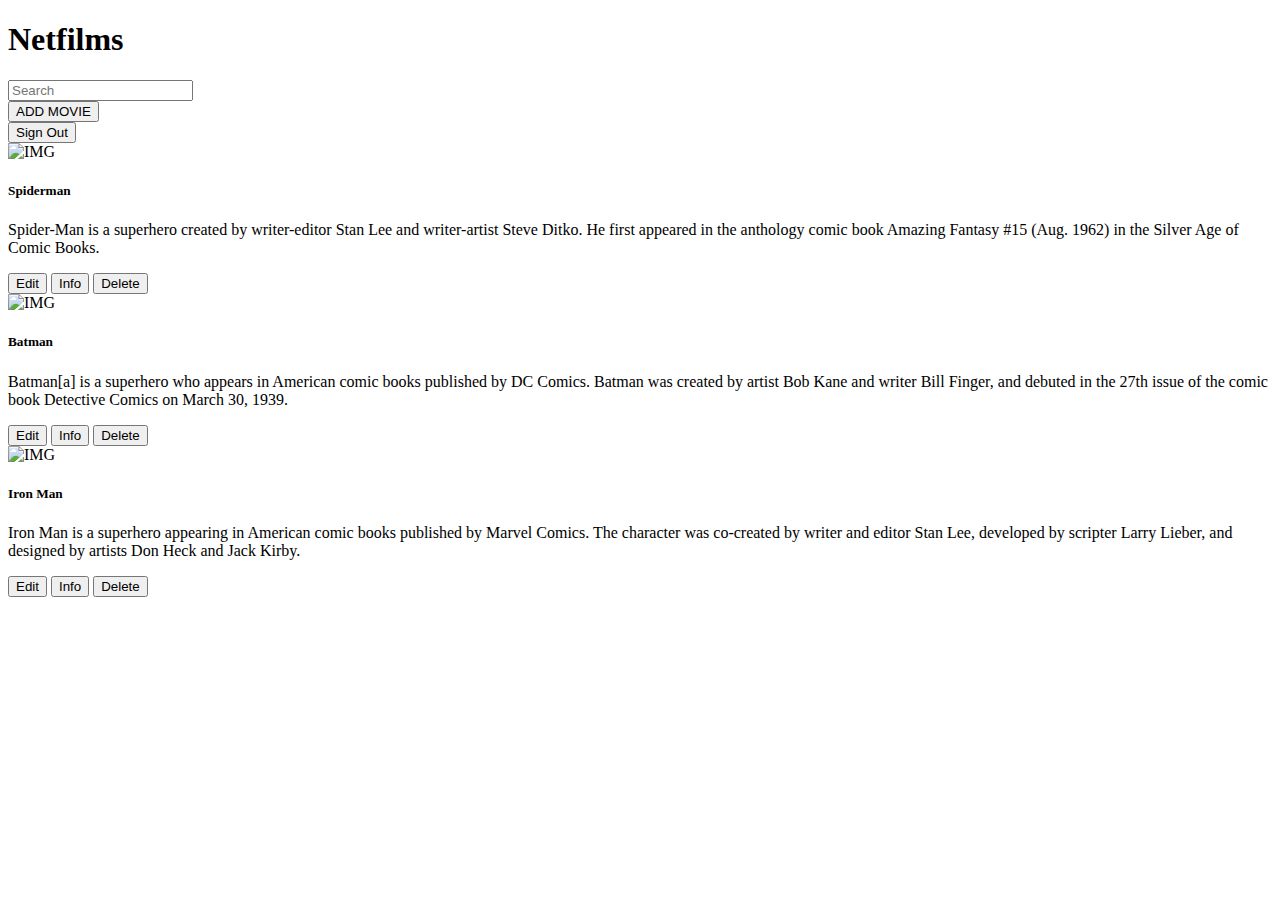
==== src/main/resources/templates/index.html @ f772c93b "Add security, do function getAllMovies" ====
<!DOCTYPE html>
<html xmlns:th="http://www.thymeleaf.org">
<head>
  <meta charset="UTF-8">
  <meta name="viewport" content="width=device-width, initial-scale=1.0">
  <meta http-equiv="X-UA-Compatible" content="ie=edge">
  <title>NetFilms</title>
  <link rel="stylesheet" href="/css/style.css">
  <link rel="stylesheet" href="/css/bootstrap.css">
    <script src="https://ajax.googleapis.com/ajax/libs/jquery/3.3.1/jquery.min.js"></script>
</head>
<body>

<div class="page">
  <div class="header">
    <div class="container mt-2">
      <div class="header-inner">
        <div class="header-logo">
          <h1>Netfilms</h1>
        </div>
        <div class="header-search">
          <input type="text" class="search-films" placeholder="Search">
        </div>
        <div class="header-add-button">
          <form action="/add" method="GET">
            <button class="btn btn-success add-film" type="submit">ADD MOVIE</button>
          </form>
        </div>
          <div class="header-singOut-button">
              <form th:action="@{/logout}" method="post">
                  <input class="btn btn-danger" type="submit" value="Sign Out"/>
              </form>
          </div>
      </div>
    </div>
  </div>

  <div class="main">

      <!--Card
==================================================--->
      <div class="container">
          <div class="all-films example">
              <div class="card my-5 w-25 card-card" >
                  <img src="/img/spider-man.png" alt="IMG" class="card-img-top">
                  <div class="card-body">
                      <h5 class="card-title">Spiderman</h5>
                      <p class="card-text card-film-info">
                          Spider-Man is a superhero created by writer-editor Stan Lee and writer-artist Steve Ditko. He first appeared in the anthology comic book Amazing Fantasy #15 (Aug. 1962) in the Silver Age of Comic Books.
                      </p>
                  </div>

                  <div class="card-body card-buttos">

                      <button class="edit-film btn btn-primary">Edit</button>
                      <button class="info-film btn btn-info">Info</button>
                      <button class="info-film btn btn-danger">Delete</button>

                  </div>
              </div>

              <div class="card my-5 w-25 card-card">
                  <img src="/img/batman.jpeg" alt="IMG" class="card-img-top">
                  <div class="card-body">
                      <h5 class="card-title">Batman</h5>
                      <p class="card-text card-film-info">
                          Batman[a] is a superhero who appears in American comic books published by DC Comics. Batman was created by artist Bob Kane and writer Bill Finger, and debuted in the 27th issue of the comic book Detective Comics on March 30, 1939.
                      </p>
                  </div>

                  <div class="card-body card-buttos">

                      <button class="edit-film btn btn-primary">Edit</button>
                      <button class="info-film btn btn-info">Info</button>
                      <button class="info-film btn btn-danger">Delete</button>

                  </div>
              </div>

              <div class="card my-5 w-25 card-card">
                  <img src="/img/iron-man.jpeg" alt="IMG" class="card-img-top">
                  <div class="card-body">
                      <h5 class="card-title">Iron Man</h5>
                      <p class="card-text card-film-info">
                          Iron Man is a superhero appearing in American comic books published by Marvel Comics. The character was co-created by writer and editor Stan Lee, developed by scripter Larry Lieber, and designed by artists Don Heck and Jack Kirby.
                      </p>
                  </div>

                  <div class="card-body card-buttos">

                      <button class="edit-film btn btn-primary">Edit</button>
                      <button class="info-film btn btn-info">Info</button>
                      <button class="info-film btn btn-danger">Delete</button>

                  </div>
              </div>
          </div>
      </div>


      <div class="container" id="movies-div">
         <div class="all-films" id="movies-placeholder">


         </div> <!--all films  -->
      </div>
    </div>
</div>

<script src="/js/movies.js"></script>



</body>
</html>
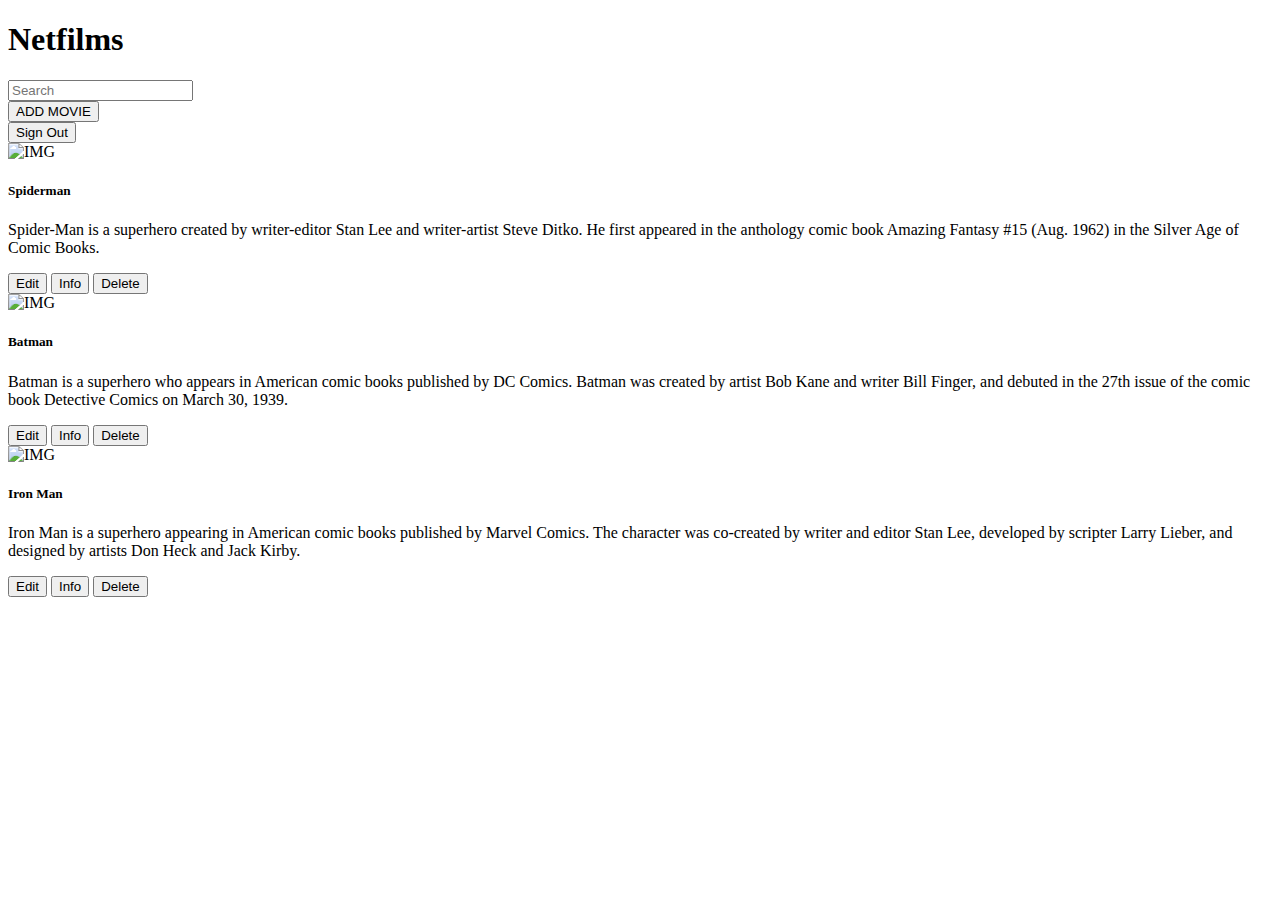
==== commit 649e9989: "I added a REST API project" ====
--- a/src/main/resources/templates/index.html
+++ b/src/main/resources/templates/index.html
@@ -64,7 +64,7 @@
                   <div class="card-body">
                       <h5 class="card-title">Batman</h5>
                       <p class="card-text card-film-info">
-                          Batman[a] is a superhero who appears in American comic books published by DC Comics. Batman was created by artist Bob Kane and writer Bill Finger, and debuted in the 27th issue of the comic book Detective Comics on March 30, 1939.
+                          Batman is a superhero who appears in American comic books published by DC Comics. Batman was created by artist Bob Kane and writer Bill Finger, and debuted in the 27th issue of the comic book Detective Comics on March 30, 1939.
                       </p>
                   </div>
 
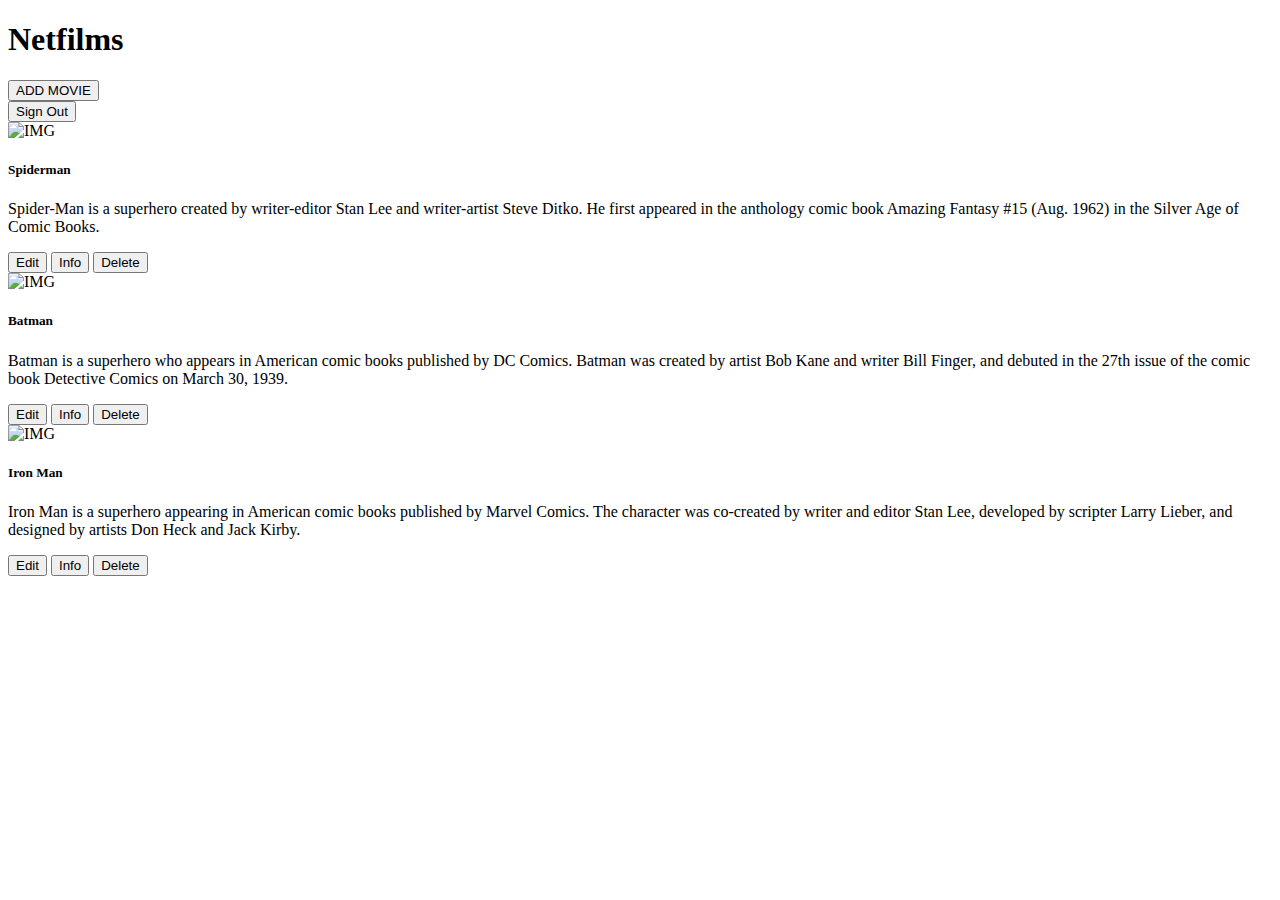
==== commit 4438ffdf: "I added new changes for a REST API project" ====
--- a/src/main/resources/templates/index.html
+++ b/src/main/resources/templates/index.html
@@ -18,18 +18,17 @@
         <div class="header-logo">
           <h1>Netfilms</h1>
         </div>
-        <div class="header-search">
-          <input type="text" class="search-films" placeholder="Search">
-        </div>
-        <div class="header-add-button">
-          <form action="/add" method="GET">
-            <button class="btn btn-success add-film" type="submit">ADD MOVIE</button>
-          </form>
-        </div>
-          <div class="header-singOut-button">
-              <form th:action="@{/logout}" method="post">
-                  <input class="btn btn-danger" type="submit" value="Sign Out"/>
-              </form>
+          <div>
+              <div class="header-add-button">
+                  <form action="/add" method="GET">
+                      <input class="btn btn-success add-film" type="submit" value="ADD MOVIE" />
+                  </form>
+              </div>
+              <div class="header-singOut-button">
+                  <form th:action="@{/logout}" method="post">
+                      <input class="btn btn-danger" type="submit" value="Sign Out"/>
+                  </form>
+              </div>
           </div>
       </div>
     </div>
